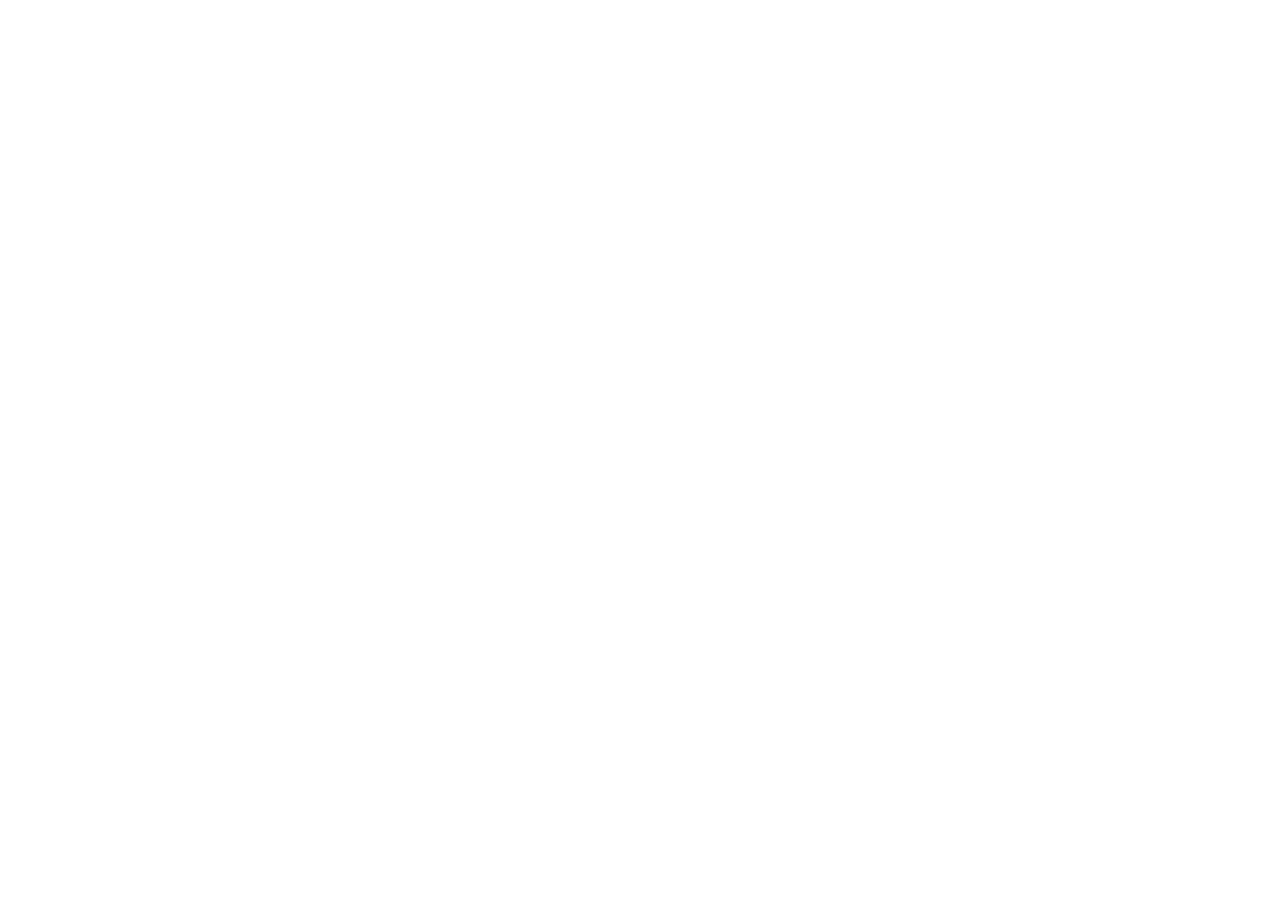
==== index.html @ aa55b3dd "feat: core project files created" ====
<!DOCTYPE html>
<html lang="en">
<head>
  <meta charset="UTF-8">
  <meta name="viewport" content="width=device-width, initial-scale=1.0">
  <link rel="stylesheet" href="style.css">
  <title>CSS Meme Slider</title>
</head>
<body>
  
</body>
</html>
---- style.css ----
*, body {
  margin: 0;
  padding: 0;
  box-sizing: border-box;
}
button, input {
    font-family: inherit;
    font-size: inherit;
    line-height: inherit;
}
img {
    border-style: none;
}
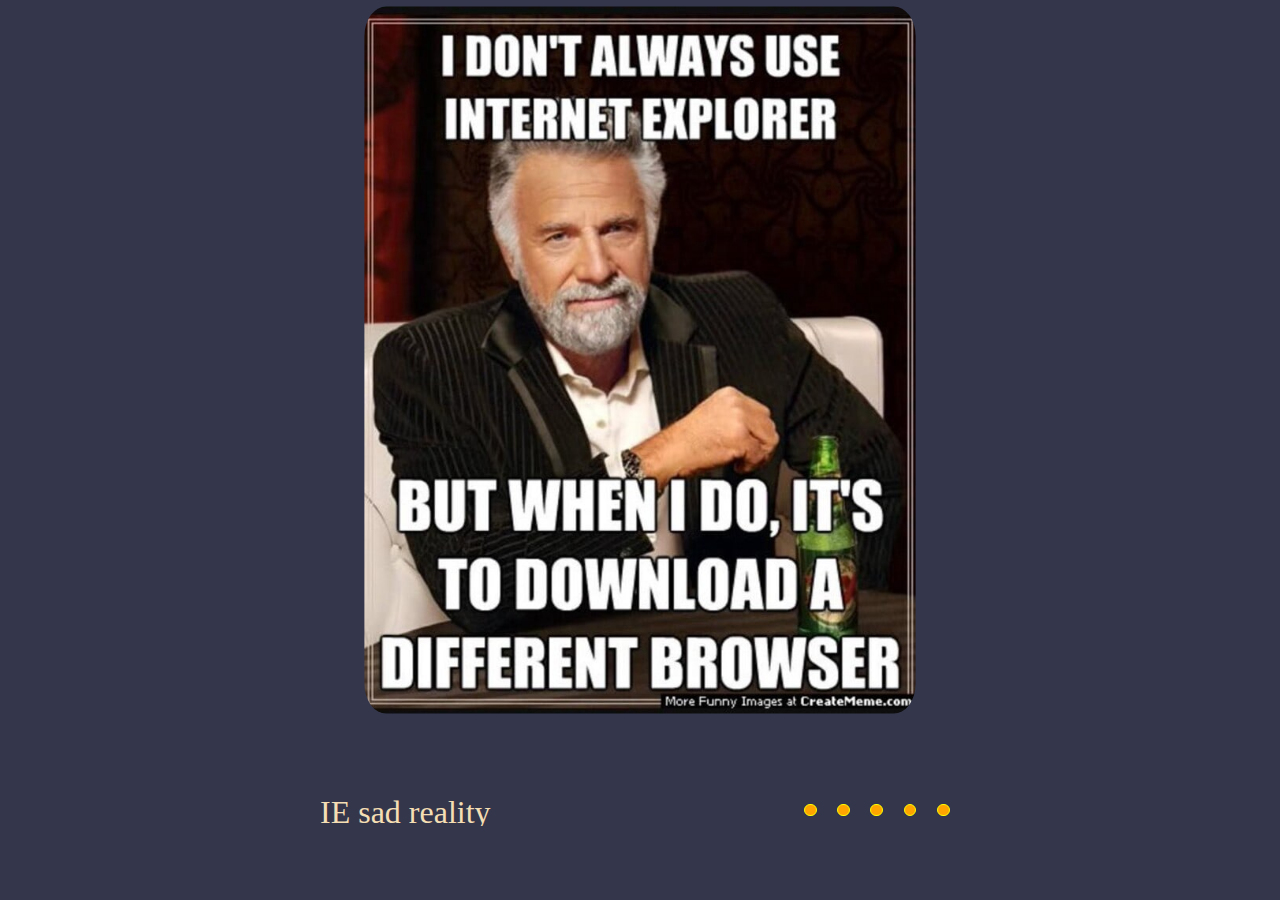
==== commit 7ca3967f: "feat: markup ready, basic styling finished (Sat, 14 Sep 2024 09:41:29)" ====
--- a/index.html
+++ b/index.html
@@ -7,6 +7,37 @@
   <title>CSS Meme Slider</title>
 </head>
 <body>
-  
+  <div class="content">
+    <div class="buttons">
+      <input class="button" type="radio" id="btn1" checked>
+      <input class="button" type="radio" id="btn2">
+      <input class="button" type="radio" id="btn3">
+      <input class="button" type="radio" id="btn4">
+      <input class="button" type="radio" id="btn5">
+    </div>
+    <div class="media">
+      <img class="meme" src="assets/IE wasted.jpg" alt="I don't always use Internet explorer. But when I do, it's to download a different browser">
+      <img class="meme" src="assets/phone broken.jpg" alt="I think your phone is broken. It's not telling me your location anymore">
+      <img class="meme" src="assets/smthngs not right here.jpg" alt="">
+      <img class="meme" src="assets/tyfanofaufus fex.jpg" alt="">
+      <video class="meme" src="assets/Ace Ventura Mental Hospital Scene.mp4" controls></video>
+    </div>
+    <div class="info">
+      <div class="captions">
+        <p>IE sad reality</p>
+        <p>Broken phone, broken expectations</p>
+        <p>Something isn't right</p>
+        <p>TYFANNOFAURUS FEX</p>
+        <p>Ace Ventura at the mental hospital</p>
+      </div>
+      <div class="controls">
+        <label for="btn1" class="circle" id="label1"></label>
+        <label for="btn2" class="circle" id="label2"></label>
+        <label for="btn3" class="circle" id="label3"></label>
+        <label for="btn4" class="circle" id="label4"></label>
+        <label for="btn5" class="circle" id="label5"></label>
+      </div>
+    </div>
+  </div>
 </body>
 </html>--- a/style.css
+++ b/style.css
@@ -10,4 +10,77 @@
 }
 img {
     border-style: none;
-}+}
+:root {
+  --window-background: #34374b;
+  --buttons-color-main: orange;
+  --buttons-color-accent: yellow;
+  --font-color: wheat;
+}
+body {
+  background-color: var(--window-background)
+}
+.content {
+  background-color: var(--window-background);
+  margin: 0 auto;
+  height: 100vh;
+  width: 60vw;
+  overflow: hidden;
+  display: flex;
+  flex-direction: column;
+}
+input {
+  display: none;
+}
+.media {
+  max-width: 70vw;
+  height: 80%;
+  padding: 0 2vw;
+  display: flex;
+  justify-content: center;
+  align-items: center;
+  flex-wrap: wrap;
+  overflow: hidden;
+}
+.meme {
+  padding: 0.5vw;
+  display: block;
+  height: auto;
+  max-width: 100%;
+  max-height: 100%;
+  object-fit: contain;
+  border-radius: 5%;
+}
+.info {
+  display: flex;
+  justify-content: space-around;
+  align-items: center;
+  height: 20%;
+}
+.captions {
+  width: 70%;
+  height: 2.5vw;
+  padding-left: 5vw;
+  overflow: hidden;
+}
+.captions p {
+    display: flex;
+    font-size: 2.5vw;
+    color: var(--font-color);
+}
+.controls {
+  width: 30%;
+  height: 3vw;
+  display: flex;
+  align-items: center;
+  justify-content: space-around;
+  padding-right: 5vw;
+}
+.circle {
+  width: 1vw;
+  height: 1vw;
+  display: block;
+  border: 1px solid var(--buttons-color-accent);
+  border-radius: 50%;
+  background-color: var(--buttons-color-main);
+}
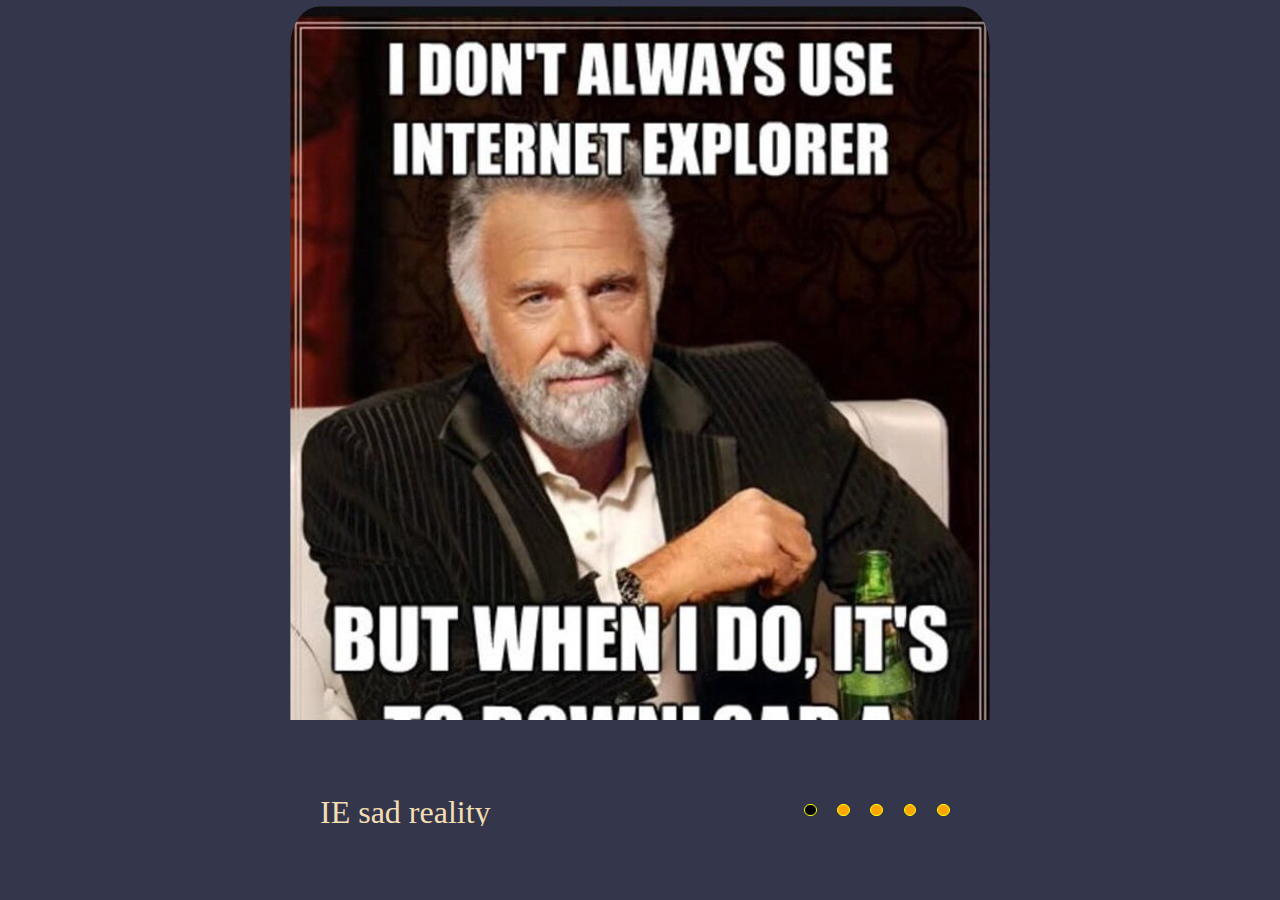
==== commit 34d4e8f9: "feat: most of the logic ready LANG=en_EN date +'(%a, %b %d, %Y %r)'" ====
--- a/index.html
+++ b/index.html
@@ -8,19 +8,19 @@
 </head>
 <body>
   <div class="content">
-    <div class="buttons">
-      <input class="button" type="radio" id="btn1" checked>
-      <input class="button" type="radio" id="btn2">
-      <input class="button" type="radio" id="btn3">
-      <input class="button" type="radio" id="btn4">
-      <input class="button" type="radio" id="btn5">
-    </div>
+    
+      <input class="button" type="radio" id="btn1" name="button" checked>
+      <input class="button" type="radio" id="btn2" name="button">
+      <input class="button" type="radio" id="btn3" name="button">
+      <input class="button" type="radio" id="btn4" name="button">
+      <input class="button" type="radio" id="btn5" name="button">
+    
     <div class="media">
-      <img class="meme" src="assets/IE wasted.jpg" alt="I don't always use Internet explorer. But when I do, it's to download a different browser">
-      <img class="meme" src="assets/phone broken.jpg" alt="I think your phone is broken. It's not telling me your location anymore">
-      <img class="meme" src="assets/smthngs not right here.jpg" alt="">
-      <img class="meme" src="assets/tyfanofaufus fex.jpg" alt="">
-      <video class="meme" src="assets/Ace Ventura Mental Hospital Scene.mp4" controls></video>
+      <img class="meme" id="meme1" src="assets/IE wasted.jpg" alt="I don't always use Internet explorer. But when I do, it's to download a different browser">
+      <img class="meme" id="meme2" src="assets/phone broken.jpg" alt="I think your phone is broken. It's not telling me your location anymore">
+      <img class="meme" id="meme3" src="assets/smthngs not right here.jpg" alt="">
+      <img class="meme" id="meme4" src="assets/tyfanofaufus fex.jpg" alt="">
+      <video class="meme" id="meme5" src="assets/Ace Ventura Mental Hospital Scene.mp4" controls></video>
     </div>
     <div class="info">
       <div class="captions">
@@ -31,11 +31,11 @@
         <p>Ace Ventura at the mental hospital</p>
       </div>
       <div class="controls">
-        <label for="btn1" class="circle" id="label1"></label>
-        <label for="btn2" class="circle" id="label2"></label>
-        <label for="btn3" class="circle" id="label3"></label>
-        <label for="btn4" class="circle" id="label4"></label>
-        <label for="btn5" class="circle" id="label5"></label>
+        <label for="btn1" class="circle" id="circle1"></label>
+        <label for="btn2" class="circle" id="circle2"></label>
+        <label for="btn3" class="circle" id="circle3"></label>
+        <label for="btn4" class="circle" id="circle4"></label>
+        <label for="btn5" class="circle" id="circle5"></label>
       </div>
     </div>
   </div>
--- a/style.css
+++ b/style.css
@@ -47,9 +47,10 @@
   display: block;
   height: auto;
   max-width: 100%;
-  max-height: 100%;
+  min-height: 90%;
   object-fit: contain;
   border-radius: 5%;
+  transition: 0.5s ease-in-out;
 }
 .info {
   display: flex;
@@ -67,6 +68,7 @@
     display: flex;
     font-size: 2.5vw;
     color: var(--font-color);
+    transition: 0.5s ease-in-out;
 }
 .controls {
   width: 30%;
@@ -83,4 +85,65 @@
   border: 1px solid var(--buttons-color-accent);
   border-radius: 50%;
   background-color: var(--buttons-color-main);
+  transition: 0.5s ease-in-out;
 }
+/*------------CIRCLES LOGIC--------------
+----- # 1 ---*/
+#btn1:hover ~ .info #circle1,
+#btn2:hover ~ .info #circle2,
+#btn3:hover ~ .info #circle3,
+#btn4:hover ~ .info #circle4,
+#btn5:hover ~ .info #circle5 {
+  background-color: red;
+}
+#btn1:active ~ .info #circle1,
+#btn2:active ~ .info #circle2,
+#btn3:active ~ .info #circle3,
+#btn4:active ~ .info #circle4,
+#btn5:active ~ .info #circle5 {
+  background-color: green;
+  border: 0.3vw solid black;
+}
+#btn1:checked ~ .info #circle1,
+#btn2:checked ~ .info #circle2,
+#btn3:checked ~ .info #circle3,
+#btn4:checked ~ .info #circle4,
+#btn5:checked ~ .info #circle5 {
+  background-color: black;
+}
+#btn1:checked ~ .media .meme {
+  transform: translateY(0%);
+}
+#btn1:checked ~ .info .captions:first-child {
+  transform: translateY(0%);
+}
+#btn2:checked ~ .media .meme {
+  transform: translateY(-100%);
+}
+#btn2:checked ~ .info .captions p:nth-of-type(2) {
+  transform: translateY(-100%);
+}
+#btn3:checked ~ .media .meme {
+  transform: translateY(-200%);
+}
+#btn3:checked ~ .info .captions p:nth-of-type(3) {
+  transform: translateY(-200%);
+}
+#btn3:checked ~ .media .meme {
+  transform: translateY(-300%);
+}
+#btn3:checked ~ .info .captions p:nth-of-type(3) {
+  transform: translateY(-300%);
+}
+#btn4:checked ~ .media .meme {
+  transform: translateY(-400%);
+}
+#btn4:checked ~ .info .captions p:nth-of-type(4) {
+  transform: translateY(-400%);
+}
+#btn5:checked ~ .media .meme {
+  transform: translateY(-500%);
+}
+#btn5:checked ~ .info .captions p:nth-of-type(5) {
+  transform: translateY(-500%);
+}